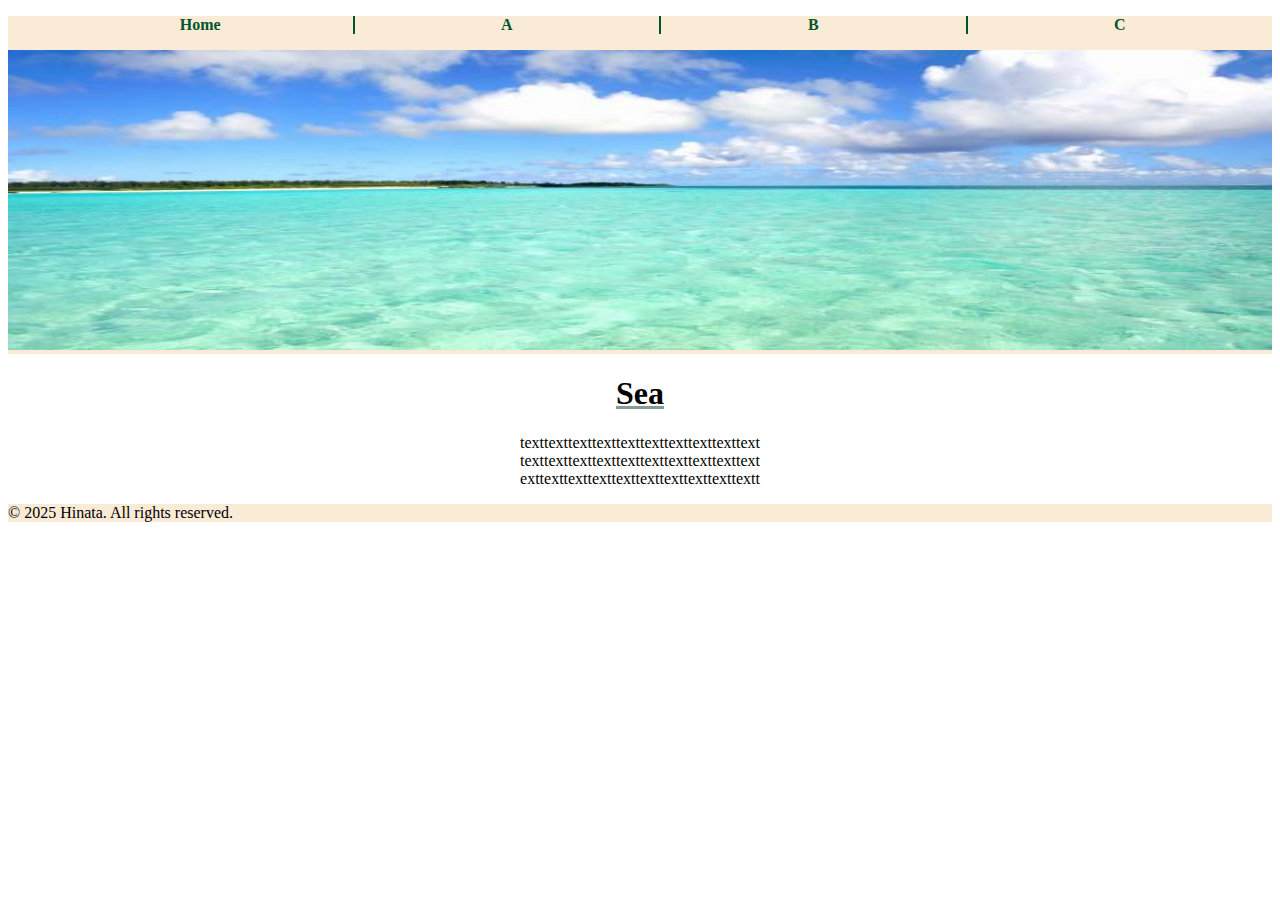
==== html/index.html @ b5a9ecaf "headerの作成" ====
<!DOCTYPE html>
<html lang="en">

<head>
  <meta charset="UTF-8">
  <meta name="viewport" content="width=device-width, initial-scale=1.0">
  <link rel="stylesheet" href="index.css">
  <title>Document</title>
</head>

<body>
  <header>
    <nav>
      <ul>
        <li><a href="#">Home</a></li>
        <li><a href="">A</a></li>
        <li><a href="">B</a></li>
        <li><a href="">C</a></li>

      </ul>
      <img src="summer-beach-key.jpg" class="sea">
    </nav>
  </header>

  <main>
    <section class="section_1">
      <h1 class="h1-sea">Sea</h1>
      <p>texttexttexttexttexttexttexttexttexttext<br>
        texttexttexttexttexttexttexttexttexttext<br>
        exttexttexttexttexttexttexttexttexttextt</p>
    </section>
  </main>
  <footer>
    <p>&copy; 2025 Hinata. All rights reserved.</p>
  </footer>

</body>

</html>
---- html/index.css ----
header, footer{
  background-color: antiquewhite;
}

header{
  width: 100%;
}

header ul{
  display: flex;
  list-style: none;
}

header ul li{
  width: 25%;
  text-align: center;
}

header ul li a{
  color: #00552e;
  text-decoration: none;
  font-weight: bold;
}

header ul li + li{
  border-left: 2px solid #00552e;
}

.sea{
  width: 100%;
  height: 300px;
}

.section_1{
  text-align: center;
}

.h1-sea{
  text-decoration: underline;
  text-decoration-color: #869b91;
}
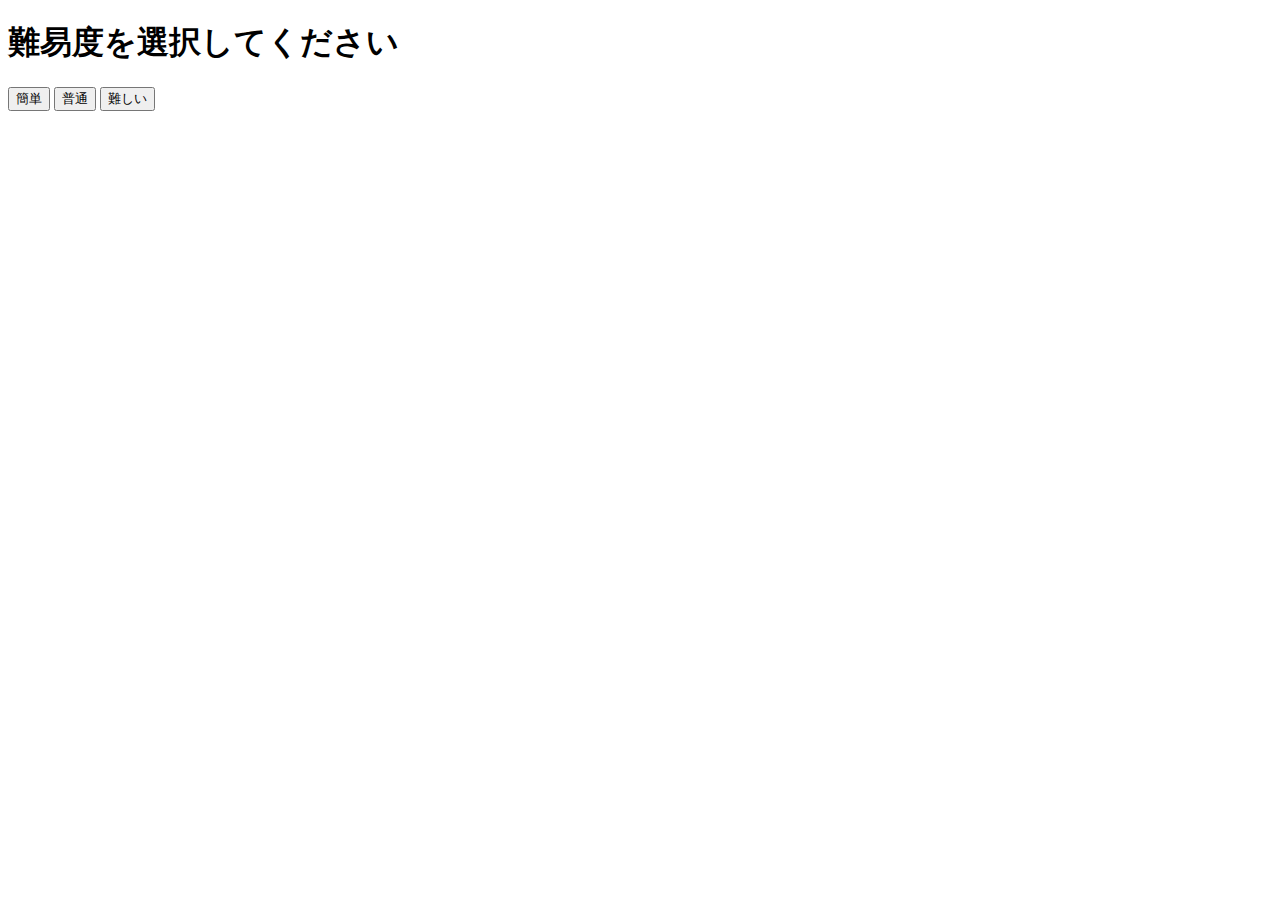
==== commit ca26c223: "タイピングゲームに変更" ====
--- a/html/index.html
+++ b/html/index.html
@@ -9,31 +9,14 @@
 </head>
 
 <body>
-  <header>
-    <nav>
-      <ul>
-        <li><a href="#">Home</a></li>
-        <li><a href="">A</a></li>
-        <li><a href="">B</a></li>
-        <li><a href="">C</a></li>
+  <div id="contain">
+    <h1>難易度を選択してください</h1>
+    <button type="button" id="easy" class="easy">簡単</button>
+    <button type="button" id="normal" class="normal">普通</button>
+    <button type="button" id="diff" class="diff">難しい</button>
+  </div>
 
-      </ul>
-      <img src="summer-beach-key.jpg" class="sea">
-    </nav>
-  </header>
-
-  <main>
-    <section class="section_1">
-      <h1 class="h1-sea">Sea</h1>
-      <p>texttexttexttexttexttexttexttexttexttext<br>
-        texttexttexttexttexttexttexttexttexttext<br>
-        exttexttexttexttexttexttexttexttexttextt</p>
-    </section>
-  </main>
-  <footer>
-    <p>&copy; 2025 Hinata. All rights reserved.</p>
-  </footer>
-
+  <script type="text/javascript" src="index.js"></script>
 </body>
 
 </html>--- a/html/index.css
+++ b/html/index.css
@@ -1,6 +1,6 @@
-header, footer{
+/* header, footer{
   background-color: antiquewhite;
-}
+} */
 
 header{
   width: 100%;
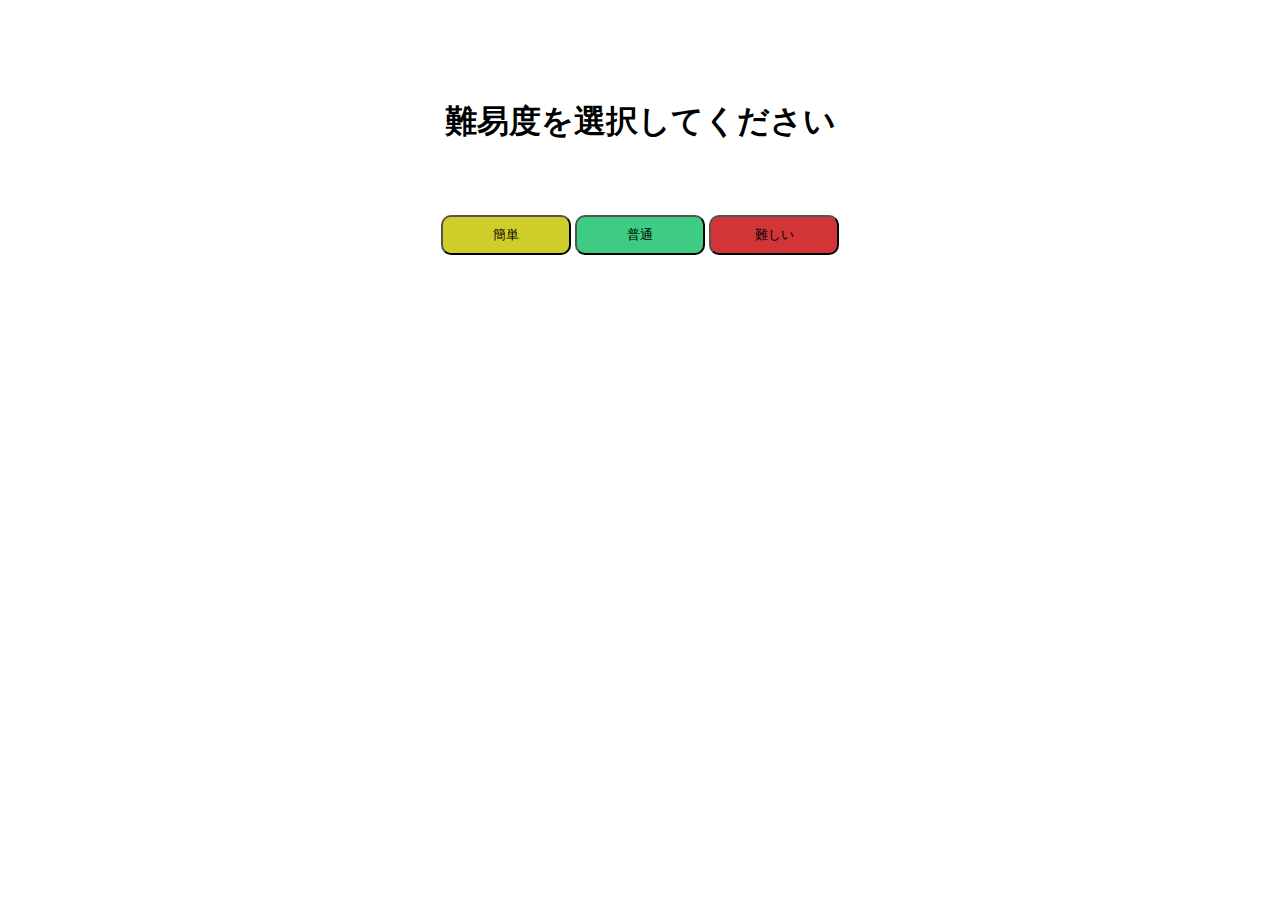
==== commit 06c5acca: "cssの適応" ====
--- a/html/index.html
+++ b/html/index.html
@@ -10,10 +10,15 @@
 
 <body>
   <div id="contain">
-    <h1>難易度を選択してください</h1>
+    <h1 class="chose_lv">難易度を選択してください</h1>
     <button type="button" id="easy" class="easy">簡単</button>
     <button type="button" id="normal" class="normal">普通</button>
     <button type="button" id="diff" class="diff">難しい</button>
+  </div>
+
+  <div id="overlay">
+    <button id="closeoverlay">再開</button>
+    <button id="reload">TOPに戻る</button>
   </div>
 
   <script type="text/javascript" src="index.js"></script>
--- a/html/index.css
+++ b/html/index.css
@@ -1,41 +1,117 @@
-/* header, footer{
-  background-color: antiquewhite;
-} */
-
-header{
+#overlay{
+  position: fixed;
+  top: 0;
+  left: 0;
   width: 100%;
+  height: 100%;
+  background-color: rgba(0, 0, 0, 0.7);
+  display: none;            /* 初めは非表示にする */
+  justify-content: center;
+  align-items: center;
+  color: white;
+  font-size: 24px;
 }
 
-header ul{
-  display: flex;
-  list-style: none;
+#closeoverlay{
+  background-color: rgb(29, 221, 70);
+  margin-right: 20px;
+  height: 40px;
+  width: 80px;
+  border-radius: 10px;
 }
 
-header ul li{
-  width: 25%;
+#reload{
+  background-color: rgb(183, 58, 75);
+  height: 40px;
+  width: 90px;
+  border-radius: 10px;
+}
+
+#closeoverlay:hover{
+  opacity: 0.8;
+}
+
+#reload:hover{
+  opacity: 0.8;
+}
+
+#contain{
   text-align: center;
 }
 
-header ul li a{
-  color: #00552e;
-  text-decoration: none;
-  font-weight: bold;
+.easy, .normal, .diff{
+  width: 130px;
+  height: 40px;
+  margin-top: 50px;
+  border-radius: 10px;
 }
 
-header ul li + li{
-  border-left: 2px solid #00552e;
+
+
+.easy:hover{
+  opacity: 0.7; 
 }
 
-.sea{
-  width: 100%;
-  height: 300px;
+.normal:hover{
+  opacity: 0.7; 
+
 }
 
-.section_1{
-  text-align: center;
+.diff:hover{
+  opacity: 0.7; 
+
 }
 
-.h1-sea{
-  text-decoration: underline;
-  text-decoration-color: #869b91;
+.easy{
+  background-color: rgb(207, 205, 41);
+}
+
+.normal{
+  background-color: rgb(61, 204, 130);
+}
+
+.diff{
+  background-color: rgb(209, 53, 56);
+}
+
+.chose_lv{
+  margin-top: 100px;
+}
+
+.message_style{
+  margin-top: 100px;
+  font-size: 30px;
+}
+
+.countdown_style{
+  margin-top: 100px;
+  font-size: 30px;
+}
+
+.randomspell_style{
+  margin-top: 100px;
+  font-size: 30px;
+}
+
+.inputarea_style{
+  height: 40px;
+  margin: 20px;
+  font-size: 30px;
+}
+
+.misstype_style{
+  margin-top: 30px;
+  font-size: 20px;
+}
+
+.stopbtn{
+  margin-top: 30px;
+  width: 80px;
+  height: 40px;
+  background-color: rgb(91, 104, 249);
+  border-radius: 10px;
+}
+
+.stopbtn:hover{
+  opacity: 0.7;
 }